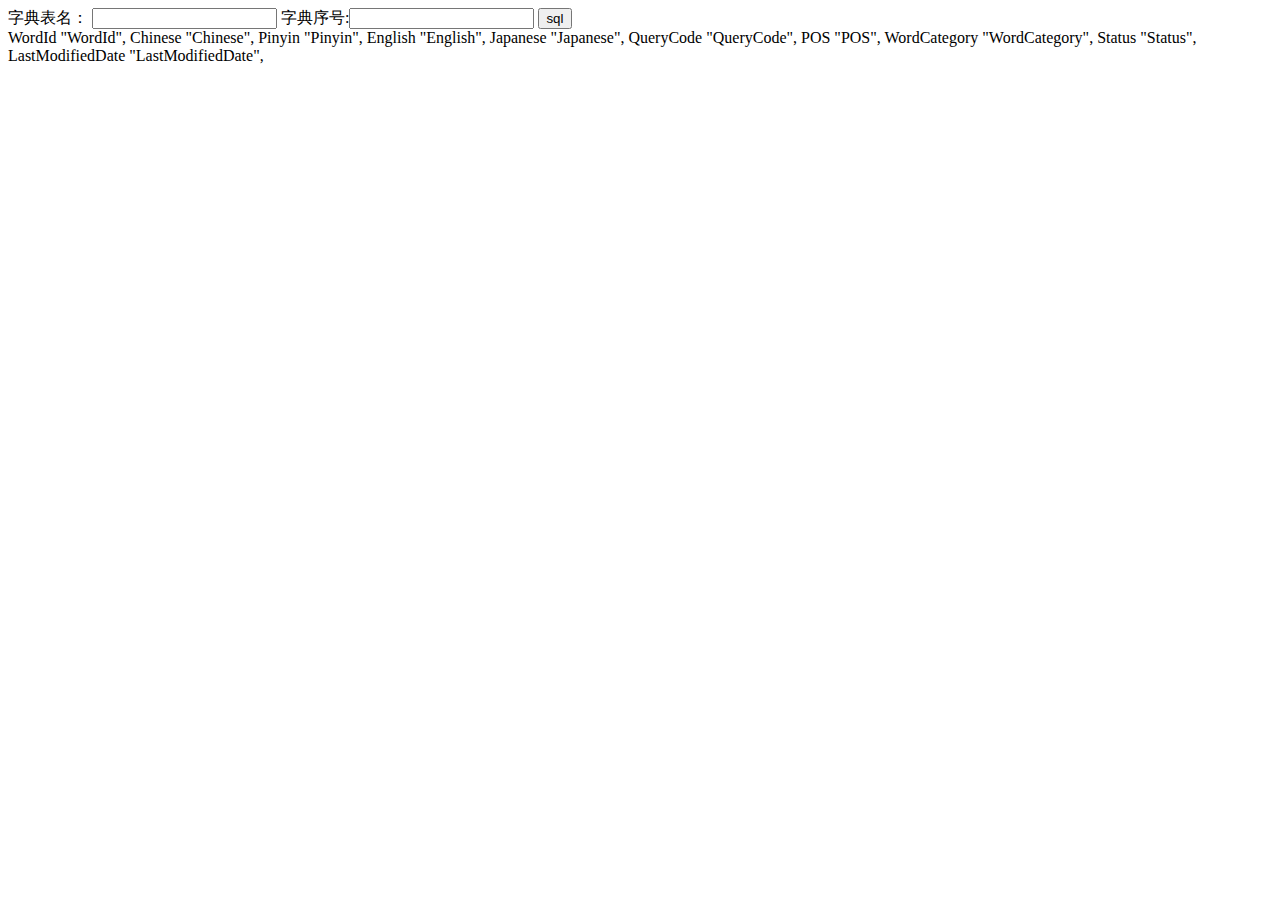
==== Doc/GenerateCode.html @ 160e0508 "first" ====
<!DOCTYPE html>
<html>
<head>
	<meta http-equiv="content-type" content="text/html; charset=utf-8" />
	<title>标题</title>
	<!--
	<link rel="stylesheet" href="http://static.jquery.com/files/rocker/css/reset.css" type="text/css" />
	<link rel="stylesheet" href="http://static.jquery.com/files/rocker/css/screen.css" type="text/css" />
	-->
	<script type="text/javascript" src="http://lib.sinaapp.com/js/jquery/1.8/jquery.min.js"></script>
	<!--
	<script type="text/javascript" src="http://lib.sinaapp.com/js/jquery/1.7.2/jquery.min.js"></script>
	<script type="text/javascript" src="http://ajax.aspnetcdn.com/ajax/jQuery/jquery-1.8.0.min.js"></script>
	<script type="text/javascript" src="https://ajax.googleapis.com/ajax/libs/jquery/1.8.0/jquery.min.js"></script>
	-->
	<script>!window.jQuery && document.write('<script src="http://code.jquery.com/jquery-1.8.0.min.js"><\/script>');</script>
	<script type="text/javascript">
	$(document).ready(
	
		function(){
			
			
			//var str="WordId, Chinese, Pinyin, Mongolian, MongolianLatin, MongolianCyrillic, English, Japanese, ChineseExampleSentence, MongolianExampleSentence, EnglishExampleSentence, JapaneseExampleSentence, ExamineGroup, OriginalCategory, WordCategory, SourceDictionary, Status, Description, CreatedDate";
			//var str="Chinese, MongolianLatin, English, OriginalCategory, WordCategory, SourceDictionary";
			//var str="LogId, UserId, CategoryId, ContentText, IPAddress, CreateDate, Status, Description";
			//var str="UserName, Password, PasswordQuestion, PasswordAnswer, RealName, Gender, Birthday, PINCodes, Mobile, Telephone, Company, Email, QQ, WordCategory, IsApproved, RoleId, Description";
			//var str="Chinese, Pinyin, Mongolian, MongolianLatin, MongolianCyrillic, English, Japanese, WordCategory, Status, Description";

var str="TopicId, UserId, Title, FullText, LastPostUserId, LastPostText, LastPostDate, DateCreated, Status";
//var str = "PostId, TopicId, UserId, Title, FullText, DateCreated, Status";
var str = "专利, 交通, 信息学英语, 农业英语, 农牧林, 冶金, 化学, 化工, 地质, 建筑, 数学, 机械, 林业, 水利, 汽车, 物理, 环境, 电信, 电力, 电梯, 畜牧兽医, 石油, 纺织, 经贸, 能源, 航海, 航空, 船舶, 航道, 计算机, 通信网络, 造纸,";
var str="WordId, Chinese, Pinyin, English, Japanese, QueryCode, POS, WordCategory, Status, LastModifiedDate";

			var arr = str.split(",");
			var s = "";
			for(var i = 0; i < arr.length; i++){
				var word = $.trim(arr[i]);
				s += word + ' "' + word + '", ';// 别名
				//s += "\\'{@" + word + "}\\', "; // insert 语句
				//s += "$sql = str_replace ('{@" + word + "}', $array ['" + word + "'], $sql );<br />"; // 创建时赋参数
				//s += "if (isset ( $array ['" + word + "'] )) { $sql = str_replace ('{@" + word + "}', $array ['" + word + "'], $sql ); }<br />"; // 创建时赋参数
				// if (isset ( $array ['TopicId'] )) {
				//s += "if($oldObj->" + word + " != $newObj['" + word + "']) $diff .= ('" + word + ":'.$oldObj->" + word + ".'=>'.$newObj['" + word + "'].',');<br />";
				//s += word + ' "' + word + '", '; // select语句的列别名
				//s+= word + " = \\'{@" + word + "}\\', ";// update语句
				//s+="\\'{@" + word + "}\\', "; // insert 语句的参数列表
				//s+="$sql = str_replace('{@" + word + "}\', $array['" + word + "'], $sql);" + "<br />"; // php中用数组值替换值，生成sql语句
				//s += "$postData['" + word +  "'] = Encode($_POST['" + word +"']);" + "<br />"; // 提取客户端post的值，生成数组作为参数。

				//s += '"'+ word +'": document.getElementById("'+word +'").value,<br />';
				//s += "if(isset($_POST['"+word+"'])) $word['"+word+"'] = Encode($_POST['"+word+"']);<br />";
				//s += '{"id":50' + (i < 10 ? ('0' + (i+1)): (i + 1) )+',"name":"'+ word + '"},<br />';

			}
			$("#main").html(s);


	});
	$(function(){
		//$("#target").html("Hello World!");
		$("#btn").click(function(){
			
			//var s = "select count(*) from [TableName];<br /><br />ALTER TABLE [TableName]  ADD COLUMN SourceDictionary Short;<br />ALTER TABLE [TableName]  ADD COLUMN OriginalCategory Short;<br />ALTER TABLE [TableName]  ADD COLUMN WordCategory Short;<br />ALTER TABLE [TableName]  ADD COLUMN Status Short;<br /><br />update [TableName] set SourceDictionary = index,OriginalCategory = index,WordCategory = index, Status = 0;<br />commit;<br/>select * from [TableName] order by 汉语";
			//s = s.replace(/TableName/g, $("#tableName").val()); //
			//s = s.replace(/index/g, $("#index").val()); //
			
			//$("#alertAccessTable").html(s);
			
		});
		
	});
	</script>
	<style type="text/css">

	</style>
</head>
	<body>
	<div>
	<form method="post" action="">字典表名：
	<input type="text" name="tableName" id="tableName">
	字典序号:<input type="text" name="index" id="index">
		<input type="button" id="btn" name="btn" value="sql" />
	</form>
		</div>
		<div id="target"></div>
		<div id="main"></div>
		<div id="alertAccessTable"></div>
		
	</body>
</html>
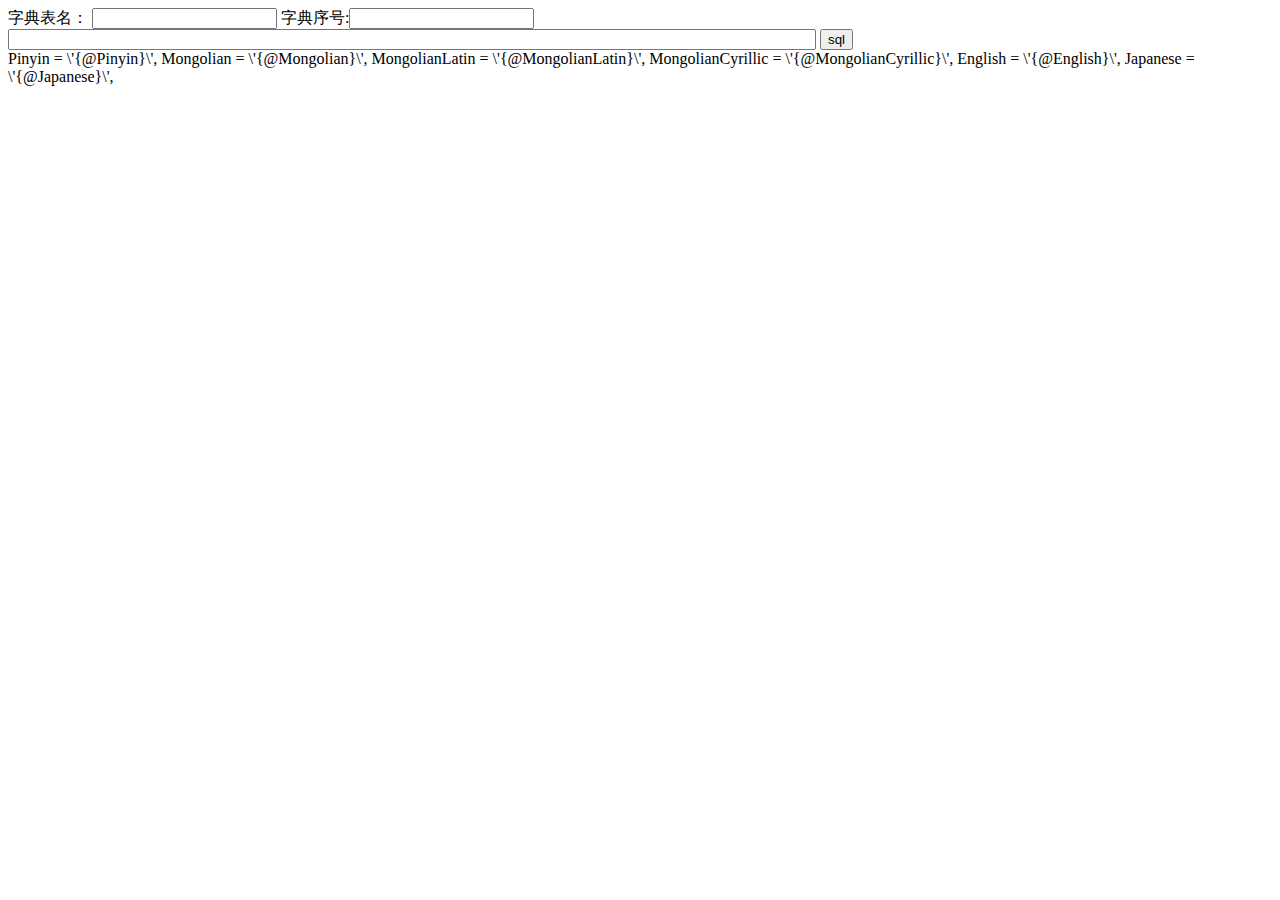
==== commit 3bf18939: "ssss" ====
--- a/Doc/GenerateCode.html
+++ b/Doc/GenerateCode.html
@@ -30,19 +30,22 @@
 //var str = "PostId, TopicId, UserId, Title, FullText, DateCreated, Status";
 var str = "专利, 交通, 信息学英语, 农业英语, 农牧林, 冶金, 化学, 化工, 地质, 建筑, 数学, 机械, 林业, 水利, 汽车, 物理, 环境, 电信, 电力, 电梯, 畜牧兽医, 石油, 纺织, 经贸, 能源, 航海, 航空, 船舶, 航道, 计算机, 通信网络, 造纸,";
 var str="WordId, Chinese, Pinyin, English, Japanese, QueryCode, POS, WordCategory, Status, LastModifiedDate";
-
+var str = "Pinyin, Mongolian, MongolianLatin, MongolianCyrillic, English, Japanese";
 			var arr = str.split(",");
 			var s = "";
 			for(var i = 0; i < arr.length; i++){
 				var word = $.trim(arr[i]);
-				s += word + ' "' + word + '", ';// 别名
+				//s += word + ' "' + word + '", ';// 别名
+				//s += 'var '+ word + ' = $("#'+word+'");<br />'+word+'.html("");<br />'+word+'.html(htm'+word+');<br /><br />';
+				
+				
 				//s += "\\'{@" + word + "}\\', "; // insert 语句
 				//s += "$sql = str_replace ('{@" + word + "}', $array ['" + word + "'], $sql );<br />"; // 创建时赋参数
 				//s += "if (isset ( $array ['" + word + "'] )) { $sql = str_replace ('{@" + word + "}', $array ['" + word + "'], $sql ); }<br />"; // 创建时赋参数
 				// if (isset ( $array ['TopicId'] )) {
 				//s += "if($oldObj->" + word + " != $newObj['" + word + "']) $diff .= ('" + word + ":'.$oldObj->" + word + ".'=>'.$newObj['" + word + "'].',');<br />";
 				//s += word + ' "' + word + '", '; // select语句的列别名
-				//s+= word + " = \\'{@" + word + "}\\', ";// update语句
+				s+= word + " = \\'{@" + word + "}\\', ";// update语句
 				//s+="\\'{@" + word + "}\\', "; // insert 语句的参数列表
 				//s+="$sql = str_replace('{@" + word + "}\', $array['" + word + "'], $sql);" + "<br />"; // php中用数组值替换值，生成sql语句
 				//s += "$postData['" + word +  "'] = Encode($_POST['" + word +"']);" + "<br />"; // 提取客户端post的值，生成数组作为参数。
@@ -58,6 +61,35 @@
 	});
 	$(function(){
 		//$("#target").html("Hello World!");
+		
+		function getSQL(str){
+			var arr = str.split(",");
+			var s = "";
+			for(var i = 0; i < arr.length; i++){
+				var word = $.trim(arr[i]);
+				//s += word + ' "' + word + '", ';// 别名
+				//s += 'var '+ word + ' = $("#'+word+'");<br />'+word+'.html("");<br />'+word+'.html(htm'+word+');<br /><br />';
+				
+				
+				//s += "\\'{@" + word + "}\\', "; // insert 语句
+				//s += "$sql = str_replace ('{@" + word + "}', $array ['" + word + "'], $sql );<br />"; // 创建时赋参数
+				//s += "if (isset ( $array ['" + word + "'] )) { $sql = str_replace ('{@" + word + "}', $array ['" + word + "'], $sql ); }<br />"; // 创建时赋参数
+				// if (isset ( $array ['TopicId'] )) {
+				//s += "if($oldObj->" + word + " != $newObj['" + word + "']) $diff .= ('" + word + ":'.$oldObj->" + word + ".'=>'.$newObj['" + word + "'].',');<br />";
+				//s += word + ' "' + word + '", '; // select语句的列别名
+				s+= word + " = \\'{@" + word + "}\\', ";// update语句
+				//s+="\\'{@" + word + "}\\', "; // insert 语句的参数列表
+				//s+="$sql = str_replace('{@" + word + "}\', $array['" + word + "'], $sql);" + "<br />"; // php中用数组值替换值，生成sql语句
+				//s += "$postData['" + word +  "'] = Encode($_POST['" + word +"']);" + "<br />"; // 提取客户端post的值，生成数组作为参数。
+
+				//s += '"'+ word +'": document.getElementById("'+word +'").value,<br />';
+				//s += "if(isset($_POST['"+word+"'])) $word['"+word+"'] = Encode($_POST['"+word+"']);<br />";
+				//s += '{"id":50' + (i < 10 ? ('0' + (i+1)): (i + 1) )+',"name":"'+ word + '"},<br />';
+
+			}
+			return s;
+		}
+		
 		$("#btn").click(function(){
 			
 			//var s = "select count(*) from [TableName];<br /><br />ALTER TABLE [TableName]  ADD COLUMN SourceDictionary Short;<br />ALTER TABLE [TableName]  ADD COLUMN OriginalCategory Short;<br />ALTER TABLE [TableName]  ADD COLUMN WordCategory Short;<br />ALTER TABLE [TableName]  ADD COLUMN Status Short;<br /><br />update [TableName] set SourceDictionary = index,OriginalCategory = index,WordCategory = index, Status = 0;<br />commit;<br/>select * from [TableName] order by 汉语";
@@ -65,6 +97,8 @@
 			//s = s.replace(/index/g, $("#index").val()); //
 			
 			//$("#alertAccessTable").html(s);
+			
+			$("#main").html(getSQL($('#txtFields').val()));
 			
 		});
 		
@@ -78,8 +112,9 @@
 	<div>
 	<form method="post" action="">字典表名：
 	<input type="text" name="tableName" id="tableName">
-	字典序号:<input type="text" name="index" id="index">
-		<input type="button" id="btn" name="btn" value="sql" />
+	字典序号:<input type="text" name="index" id="index"><br />
+	<input type="text" name="txtFields" id="txtFields" style="width:800px;">
+	<input type="button" id="btn" name="btn" value="sql" />
 	</form>
 		</div>
 		<div id="target"></div>
